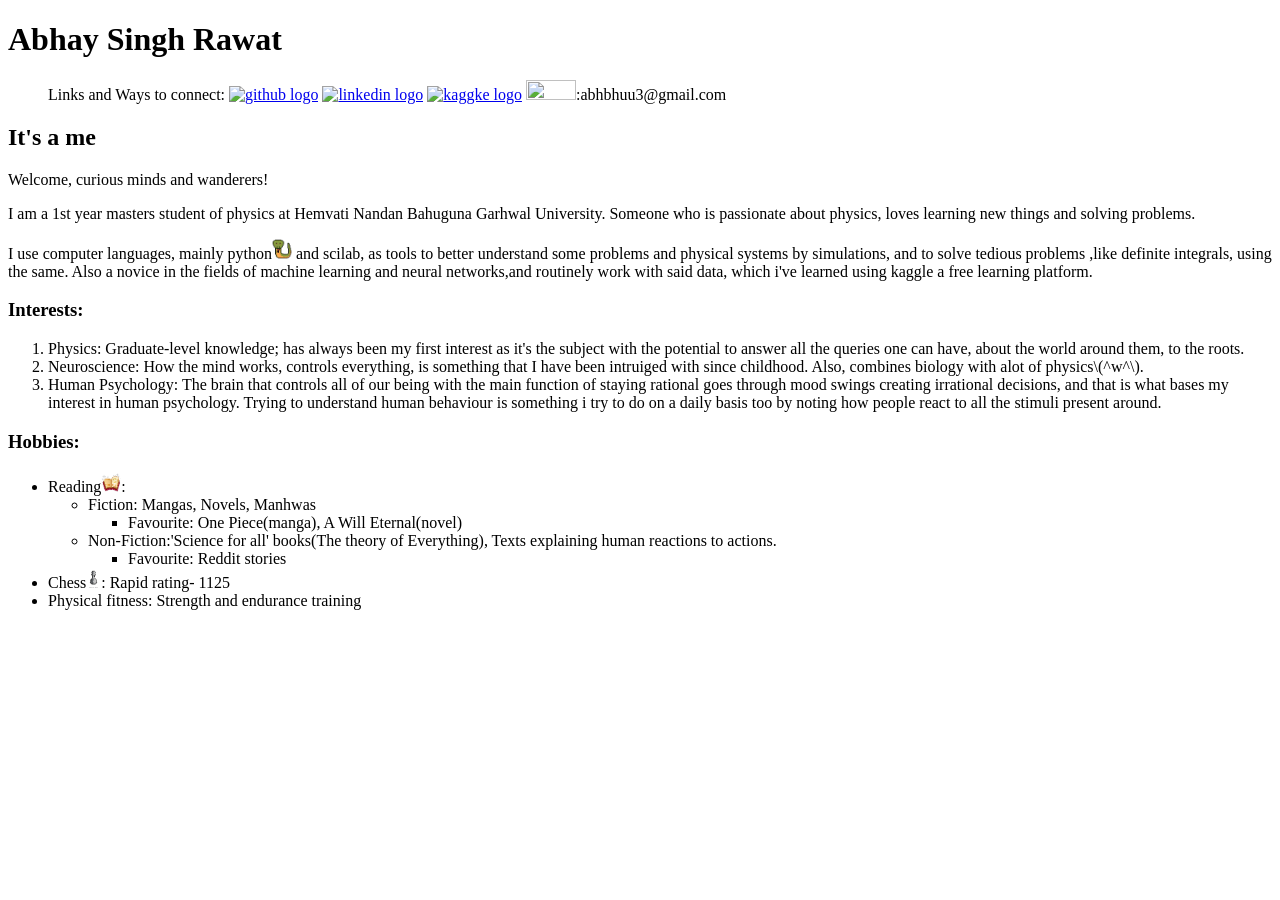
==== index.html @ 4f36c75c "Update index.html" ====
<!DOCTYPE html>
<html lang="en">
    <head>
        <meta charset="utf-8" />
    <meta name="viewport" content="width=device-width, initial-scale=1.0" />
    <title>My site</title>
    <link href="styles. css" rel="stylesheet"/>
    </head>
<body>
<main>
    <div>
    <h1>Abhay Singh Rawat</h1>
    <!--called an anchor element, _blank makes sure the link opens into a new tab-->
    <figure>
        Links and Ways to connect:
        <a href = "https://github.com/Magnesar" target="_blank"><img src="https://github.githubassets.com/images/modules/logos_page/GitHub-Mark.png" alt="github logo" width="25" height="25"></a>     
                <a href="https://www.linkedin.com/in/abhay-singh-rawat-8a3128211/" target="_blank"><img src="https://logos-world.net/wp-content/uploads/2020/04/Linkedin-Logo-2011-2019.png" alt="linkedin logo" width="45" height="25"></a>
                <a href="https://www.kaggle.com/theholyfuck" target="_blank"><img src='https://external-content.duckduckgo.com/iu/?u=http%3A%2F%2Fblog.dataiku.com%2Fhubfs%2FBlog%2Fkaggle-logo-transparent-300-631198-edited.png%23keepProtocol&f=1&nofb=1&ipt=a3223826a283d6c78ce069090b84aa2f9dbf786014adf726df61bf3650e4bf52&ipo=images' alt="kaggke logo" width="45" height="25"></a>
                <a href='https://mail.google.com/mail/u/0/#inbox?compose=new' target='_blank'><img src='https://ssl.gstatic.com/ui/v1/icons/mail/rfr/logo_gmail_lockup_default_1x_r5.png' width="50" height="20"></a>:abhbhuu3@gmail.com        
    </figure>
    
    <h2>It's a me</h2>
    <p>Welcome, curious minds and wanderers!</p>
    
    <p>
    I am a 1st year masters student of physics at Hemvati Nandan Bahuguna Garhwal University. 
    Someone who is passionate about physics, loves learning new things and solving problems.</p>
    <p>
    I use computer languages, mainly python<img src='images\illustration-design-pixel-art-snake-illustration-id607470760-1665511804' width="20" height="20"> and scilab,
    as tools to better understand some problems and physical systems by simulations, and to solve tedious problems
    ,like definite integrals, using the same.
    Also a novice in the fields of machine learning and neural networks,and routinely work with said
        data, which i've learned using kaggle a free learning platform. 
    </p>
    <p>
        <section>
            <h3>Interests: </h3>
            <ol>
                <li>Physics: Graduate-level knowledge; has always been my first interest as it's the subject with the potential to 
                    answer all the queries one can have, about the world around them, to the roots.
                </li> 
                <li>Neuroscience: How the mind works, controls everything, is something that I have been intruiged with since childhood.
                    Also, combines biology with  alot of physics\(^w^\).
                </li>
                <li>Human Psychology: The brain that controls all of our being with the main function of staying rational goes through mood 
                    swings creating irrational decisions, and that is what bases my interest in human psychology. Trying to understand human 
                    behaviour is something i try to do on a daily basis too by noting how people react to all the stimuli present around.
                </li>
            </ol>
        </section>
        <section>
            <h3>Hobbies:</h3>
            <ul>
                <li>Reading<img src='images\th-1490871025' width="20" height="20">: 
                    <ul>
                        <li>Fiction: Mangas, Novels, Manhwas
                            <ul><li>Favourite: One Piece(manga), A Will Eternal(novel)</li></ul></li>
                        <li>Non-Fiction:'Science for all' books(The theory of Everything), Texts explaining human reactions
                            to actions.
                            <ul><li>Favourite: Reddit stories</li></ul></li>
                    </ul>
                <li>Chess<img src='images\chess-pawn-pixel-art-32-260nw-2181517051.webp' width="15" height="20">: Rapid rating- 1125</li>
                <li>Physical fitness: Strength and endurance training</li>
            </ul>   
        </section>
    </p>

        
    
</div>
</main>


</body>
</html>
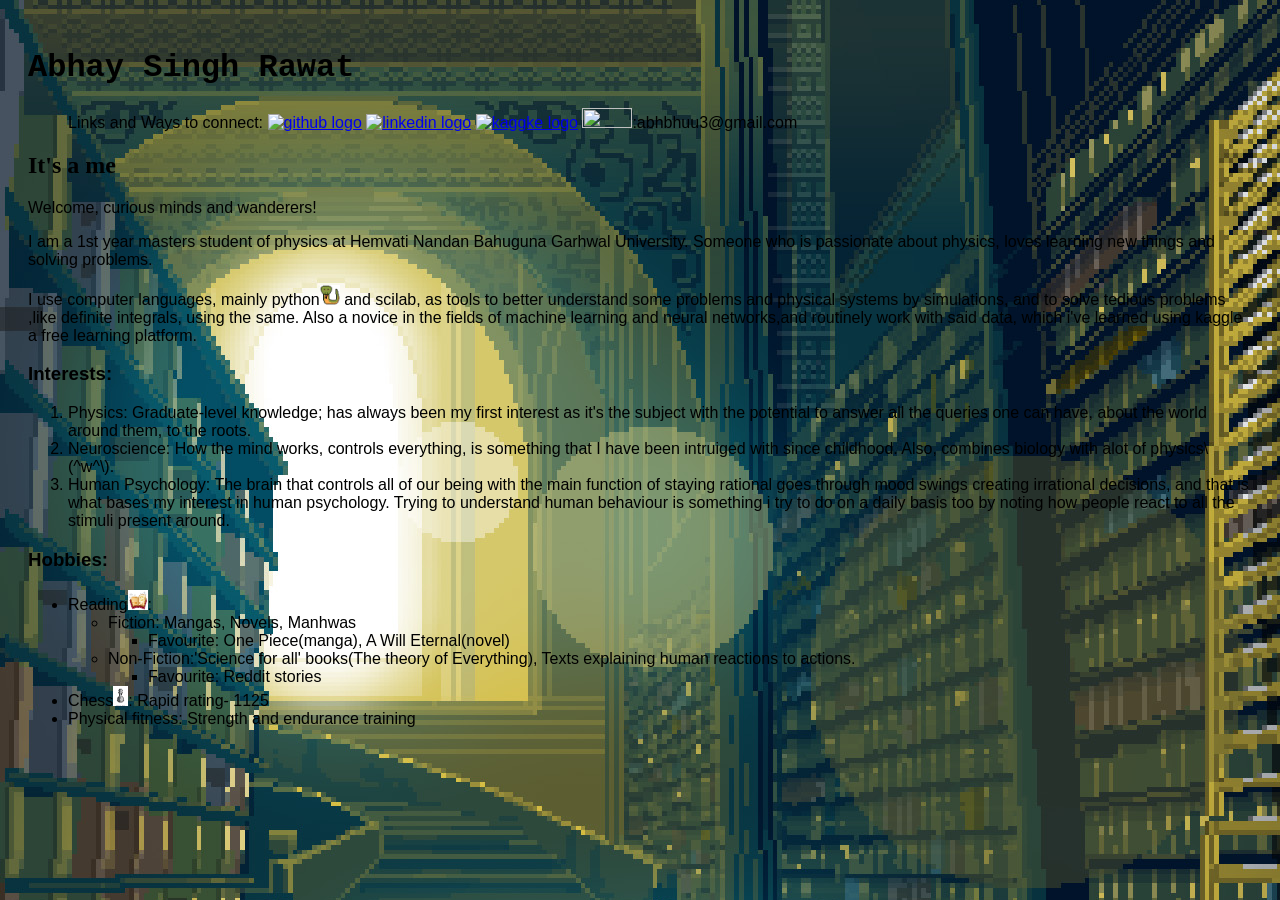
==== commit 16a766d1: "Update index.html" ====
--- a/index.html
+++ b/index.html
@@ -4,7 +4,7 @@
         <meta charset="utf-8" />
     <meta name="viewport" content="width=device-width, initial-scale=1.0" />
     <title>My site</title>
-    <link href="styles. css" rel="stylesheet"/>
+    <link href="styles.css" rel="stylesheet"/>
     </head>
 <body>
 <main>
--- a/styles.css
+++ b/styles.css
@@ -0,0 +1,17 @@
+body{
+    background-image: url('images/705836.jpg');
+    padding:20px;
+}
+
+h1{
+    font-family: 'Courier New', 'Courier New', Courier, monospace;
+}
+
+main{
+    font-family: 'Lucida Sans', 'Lucida Sans Regular', 'Lucida Grande', 'Lucida Sans Unicode', Geneva, Verdana, sans-serif;
+}
+
+h2{
+    font-family: 'Brush Script MT', cursive;
+}
+
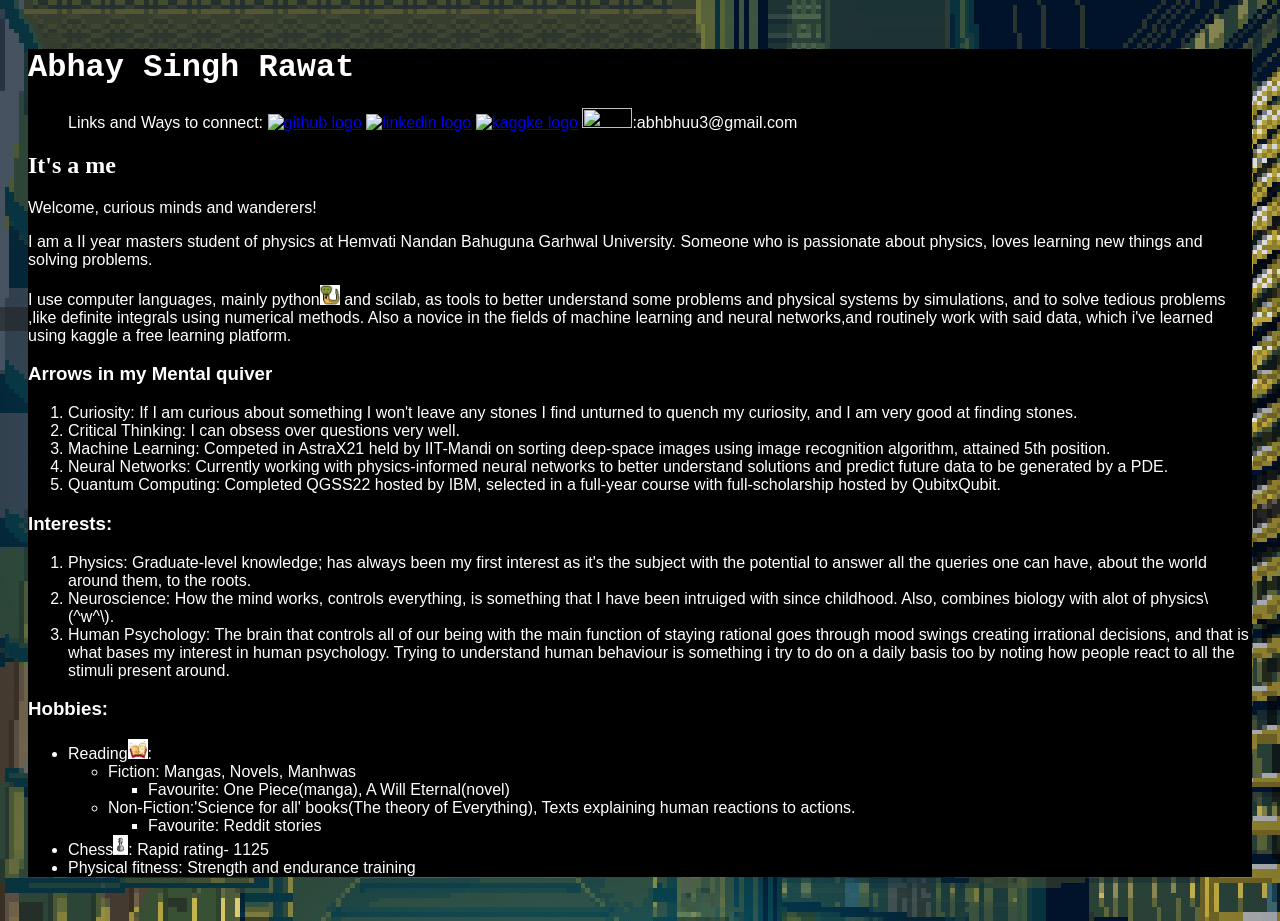
==== commit b85b7c1b: "mental quiver" ====
--- a/index.html
+++ b/index.html
@@ -23,16 +23,40 @@
     <p>Welcome, curious minds and wanderers!</p>
     
     <p>
-    I am a 1st year masters student of physics at Hemvati Nandan Bahuguna Garhwal University. 
+    I am a II year masters student of physics at Hemvati Nandan Bahuguna Garhwal University. 
     Someone who is passionate about physics, loves learning new things and solving problems.</p>
     <p>
     I use computer languages, mainly python<img src='images\illustration-design-pixel-art-snake-illustration-id607470760-1665511804' width="20" height="20"> and scilab,
     as tools to better understand some problems and physical systems by simulations, and to solve tedious problems
-    ,like definite integrals, using the same.
+    ,like definite integrals using numerical methods.
     Also a novice in the fields of machine learning and neural networks,and routinely work with said
         data, which i've learned using kaggle a free learning platform. 
     </p>
     <p>
+        <section>
+            <h3>Arrows in my Mental quiver</h3>
+            <ol>
+                <li>
+                    Curiosity: If I am curious about something I won't leave any stones I find unturned to quench my curiosity, and I am
+                    very good at finding stones.
+                </li> 
+                <li>
+                    Critical Thinking: I can obsess over questions very well.
+                </li>
+                <li>
+                    Machine Learning: Competed in AstraX21 held by IIT-Mandi on sorting deep-space images using image recognition 
+                    algorithm, attained 5th position.
+                </li>
+                <li>
+                    Neural Networks: Currently working with physics-informed neural networks to better understand solutions and predict
+                    future data to be generated by a PDE.
+                </li>
+                <li>
+                    Quantum Computing: Completed QGSS22 hosted by IBM, selected in a full-year course with full-scholarship hosted by
+                    QubitxQubit.
+                </li>
+            </ol>
+        </section>
         <section>
             <h3>Interests: </h3>
             <ol>
--- a/styles.css
+++ b/styles.css
@@ -1,6 +1,10 @@
 body{
     background-image: url('images/705836.jpg');
     padding:20px;
+}
+div{
+    background-color: black;
+    color: white;
 }
 
 h1{
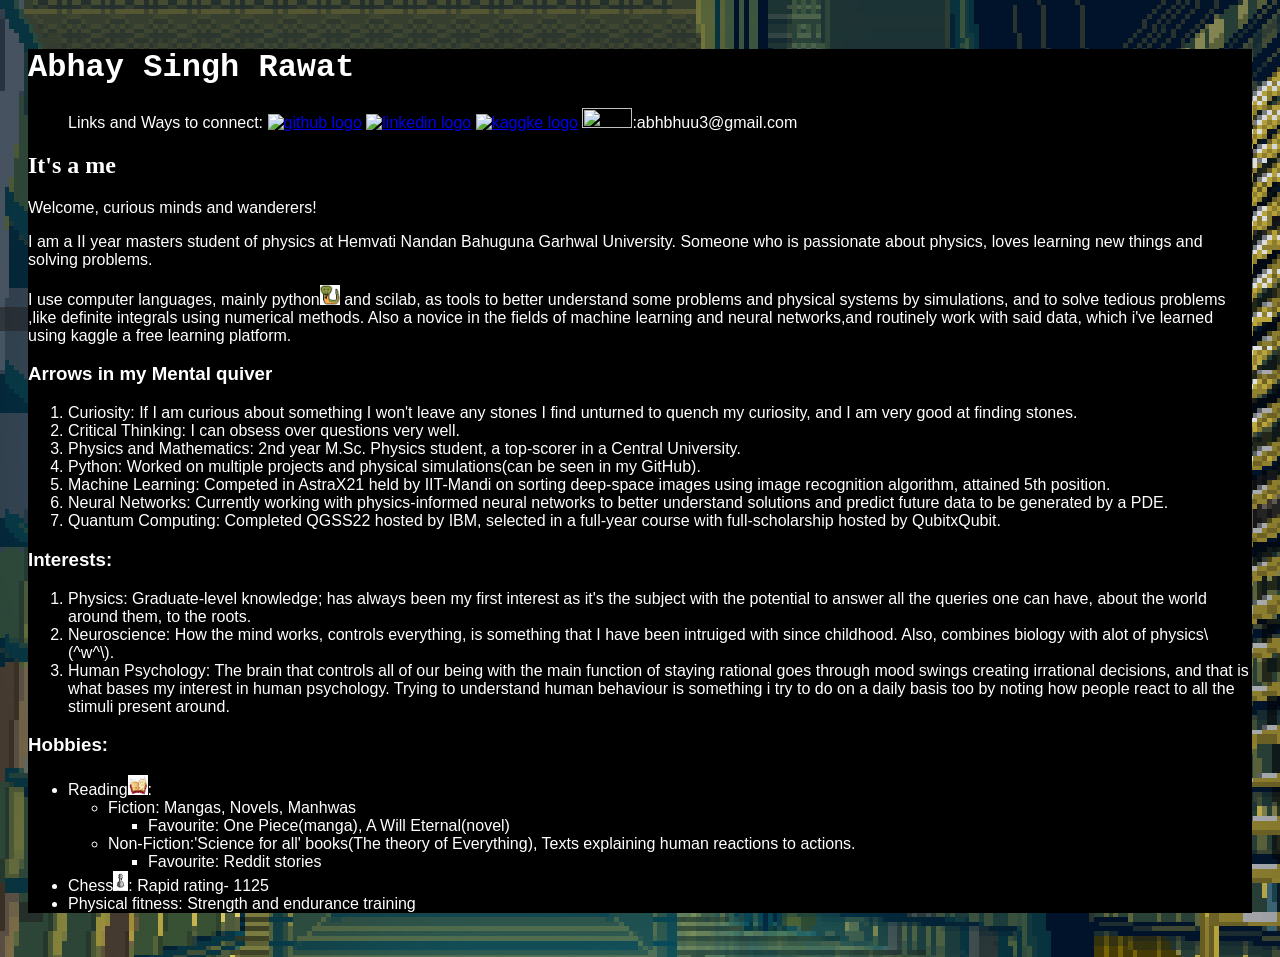
==== commit 60390259: "Update index.html" ====
--- a/index.html
+++ b/index.html
@@ -42,6 +42,12 @@
                 </li> 
                 <li>
                     Critical Thinking: I can obsess over questions very well.
+                </li>
+                <li>
+                    Physics and Mathematics: 2nd year M.Sc. Physics student, a top-scorer in a Central University.
+                </li>
+                <li>
+                    Python: Worked on multiple projects and physical simulations(can be seen in my GitHub).
                 </li>
                 <li>
                     Machine Learning: Competed in AstraX21 held by IIT-Mandi on sorting deep-space images using image recognition 
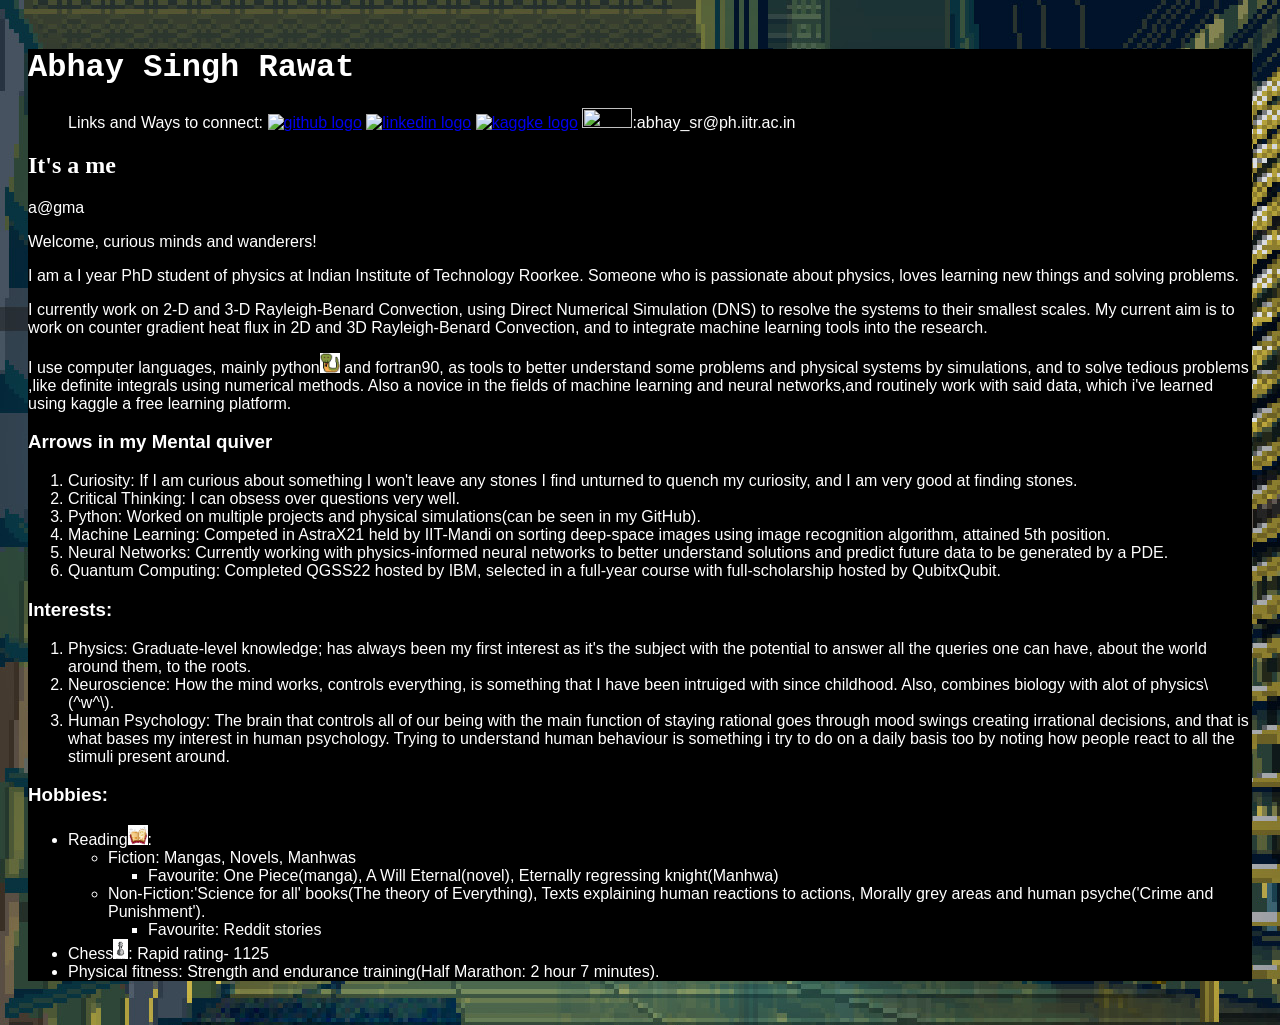
==== commit 4770c103: "Update 10426" ====
--- a/index.html
+++ b/index.html
@@ -16,17 +16,20 @@
         <a href = "https://github.com/Magnesar" target="_blank"><img src="https://github.githubassets.com/images/modules/logos_page/GitHub-Mark.png" alt="github logo" width="25" height="25"></a>     
                 <a href="https://www.linkedin.com/in/abhay-singh-rawat-8a3128211/" target="_blank"><img src="https://logos-world.net/wp-content/uploads/2020/04/Linkedin-Logo-2011-2019.png" alt="linkedin logo" width="45" height="25"></a>
                 <a href="https://www.kaggle.com/theholyfuck" target="_blank"><img src='https://external-content.duckduckgo.com/iu/?u=http%3A%2F%2Fblog.dataiku.com%2Fhubfs%2FBlog%2Fkaggle-logo-transparent-300-631198-edited.png%23keepProtocol&f=1&nofb=1&ipt=a3223826a283d6c78ce069090b84aa2f9dbf786014adf726df61bf3650e4bf52&ipo=images' alt="kaggke logo" width="45" height="25"></a>
-                <a href='https://mail.google.com/mail/u/0/#inbox?compose=new' target='_blank'><img src='https://ssl.gstatic.com/ui/v1/icons/mail/rfr/logo_gmail_lockup_default_1x_r5.png' width="50" height="20"></a>:abhbhuu3@gmail.com        
+                <a href='https://mail.google.com/mail/u/0/#inbox?compose=new' target='_blank'><img src='https://ssl.gstatic.com/ui/v1/icons/mail/rfr/logo_gmail_lockup_default_1x_r5.png' width="50" height="20"></a>:abhay_sr@ph.iitr.ac.in        
     </figure>
     
-    <h2>It's a me</h2>
+    <h2>It's a me</h2>a@gma
     <p>Welcome, curious minds and wanderers!</p>
     
     <p>
-    I am a II year masters student of physics at Hemvati Nandan Bahuguna Garhwal University. 
+    I am a I year PhD student of physics at Indian Institute of Technology Roorkee. 
     Someone who is passionate about physics, loves learning new things and solving problems.</p>
+    <p>I currently work on 2-D and 3-D Rayleigh-Benard Convection, using Direct Numerical Simulation (DNS) to resolve the systems to their smallest scales. 
+        My current aim is to work on counter gradient heat flux in 2D and 3D Rayleigh-Benard Convection, and to integrate machine learning tools into the research.
+    </p>
     <p>
-    I use computer languages, mainly python<img src='images\illustration-design-pixel-art-snake-illustration-id607470760-1665511804' width="20" height="20"> and scilab,
+    I use computer languages, mainly python<img src='images\illustration-design-pixel-art-snake-illustration-id607470760-1665511804' width="20" height="20"> and fortran90,
     as tools to better understand some problems and physical systems by simulations, and to solve tedious problems
     ,like definite integrals using numerical methods.
     Also a novice in the fields of machine learning and neural networks,and routinely work with said
@@ -42,9 +45,6 @@
                 </li> 
                 <li>
                     Critical Thinking: I can obsess over questions very well.
-                </li>
-                <li>
-                    Physics and Mathematics: 2nd year M.Sc. Physics student, a top-scorer in a Central University.
                 </li>
                 <li>
                     Python: Worked on multiple projects and physical simulations(can be seen in my GitHub).
@@ -84,13 +84,13 @@
                 <li>Reading<img src='images\th-1490871025' width="20" height="20">: 
                     <ul>
                         <li>Fiction: Mangas, Novels, Manhwas
-                            <ul><li>Favourite: One Piece(manga), A Will Eternal(novel)</li></ul></li>
+                            <ul><li>Favourite: One Piece(manga), A Will Eternal(novel), Eternally regressing knight(Manhwa)</li></ul></li>
                         <li>Non-Fiction:'Science for all' books(The theory of Everything), Texts explaining human reactions
-                            to actions.
+                            to actions, Morally grey areas and human psyche('Crime and Punishment').
                             <ul><li>Favourite: Reddit stories</li></ul></li>
                     </ul>
                 <li>Chess<img src='images\chess-pawn-pixel-art-32-260nw-2181517051.webp' width="15" height="20">: Rapid rating- 1125</li>
-                <li>Physical fitness: Strength and endurance training</li>
+                <li>Physical fitness: Strength and endurance training(Half Marathon: 2 hour 7 minutes).</li>
             </ul>   
         </section>
     </p>
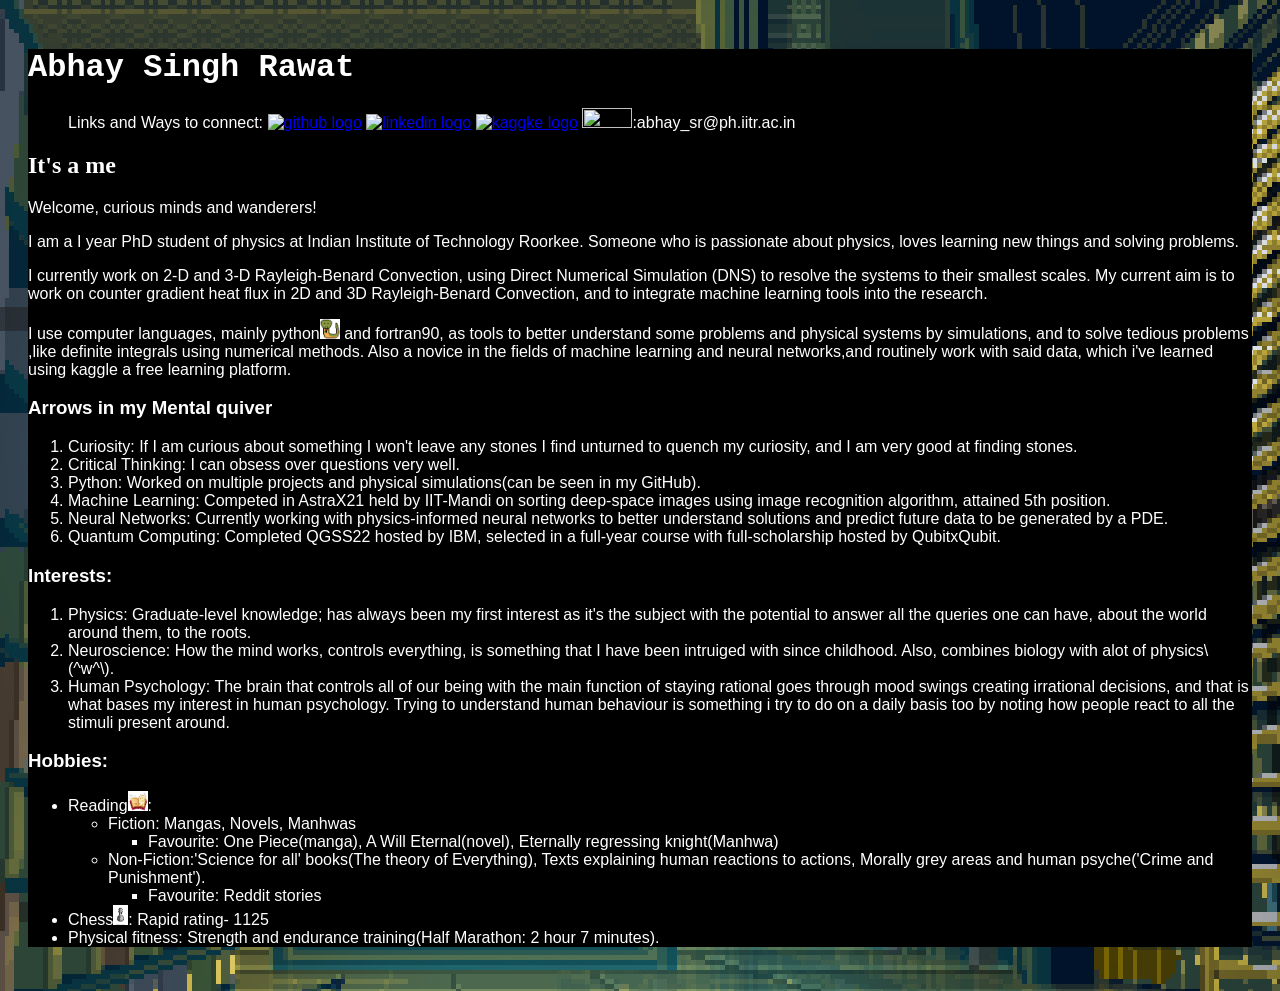
==== commit 3c677b4f: "minor err" ====
--- a/index.html
+++ b/index.html
@@ -19,7 +19,7 @@
                 <a href='https://mail.google.com/mail/u/0/#inbox?compose=new' target='_blank'><img src='https://ssl.gstatic.com/ui/v1/icons/mail/rfr/logo_gmail_lockup_default_1x_r5.png' width="50" height="20"></a>:abhay_sr@ph.iitr.ac.in        
     </figure>
     
-    <h2>It's a me</h2>a@gma
+    <h2>It's a me</h2>
     <p>Welcome, curious minds and wanderers!</p>
     
     <p>
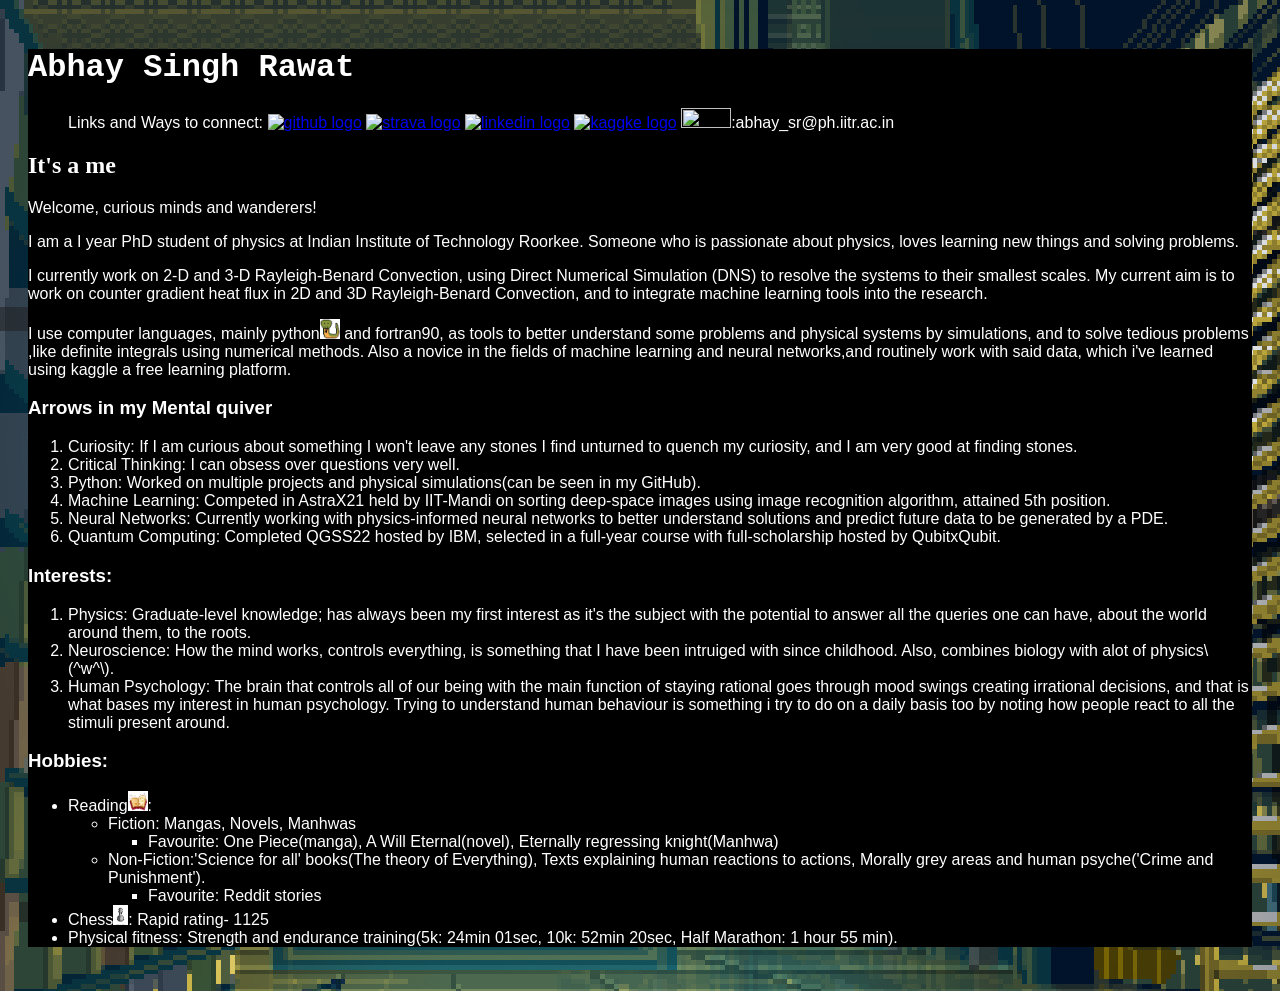
==== commit b72b968e: "info up" ====
--- a/index.html
+++ b/index.html
@@ -14,6 +14,7 @@
     <figure>
         Links and Ways to connect:
         <a href = "https://github.com/Magnesar" target="_blank"><img src="https://github.githubassets.com/images/modules/logos_page/GitHub-Mark.png" alt="github logo" width="25" height="25"></a>     
+        <a href = "https://www.strava.com/athletes/197026207" target="_blank"><img src="https://daily-dev-tips.com/posts/css-logos-strava-logo/" alt="strava logo" width="25" height="25"></a>     
                 <a href="https://www.linkedin.com/in/abhay-singh-rawat-8a3128211/" target="_blank"><img src="https://logos-world.net/wp-content/uploads/2020/04/Linkedin-Logo-2011-2019.png" alt="linkedin logo" width="45" height="25"></a>
                 <a href="https://www.kaggle.com/theholyfuck" target="_blank"><img src='https://external-content.duckduckgo.com/iu/?u=http%3A%2F%2Fblog.dataiku.com%2Fhubfs%2FBlog%2Fkaggle-logo-transparent-300-631198-edited.png%23keepProtocol&f=1&nofb=1&ipt=a3223826a283d6c78ce069090b84aa2f9dbf786014adf726df61bf3650e4bf52&ipo=images' alt="kaggke logo" width="45" height="25"></a>
                 <a href='https://mail.google.com/mail/u/0/#inbox?compose=new' target='_blank'><img src='https://ssl.gstatic.com/ui/v1/icons/mail/rfr/logo_gmail_lockup_default_1x_r5.png' width="50" height="20"></a>:abhay_sr@ph.iitr.ac.in        
@@ -90,7 +91,7 @@
                             <ul><li>Favourite: Reddit stories</li></ul></li>
                     </ul>
                 <li>Chess<img src='images\chess-pawn-pixel-art-32-260nw-2181517051.webp' width="15" height="20">: Rapid rating- 1125</li>
-                <li>Physical fitness: Strength and endurance training(Half Marathon: 2 hour 7 minutes).</li>
+                <li>Physical fitness: Strength and endurance training(5k: 24min 01sec, 10k: 52min 20sec, Half Marathon: 1 hour 55 min).</li>
             </ul>   
         </section>
     </p>
